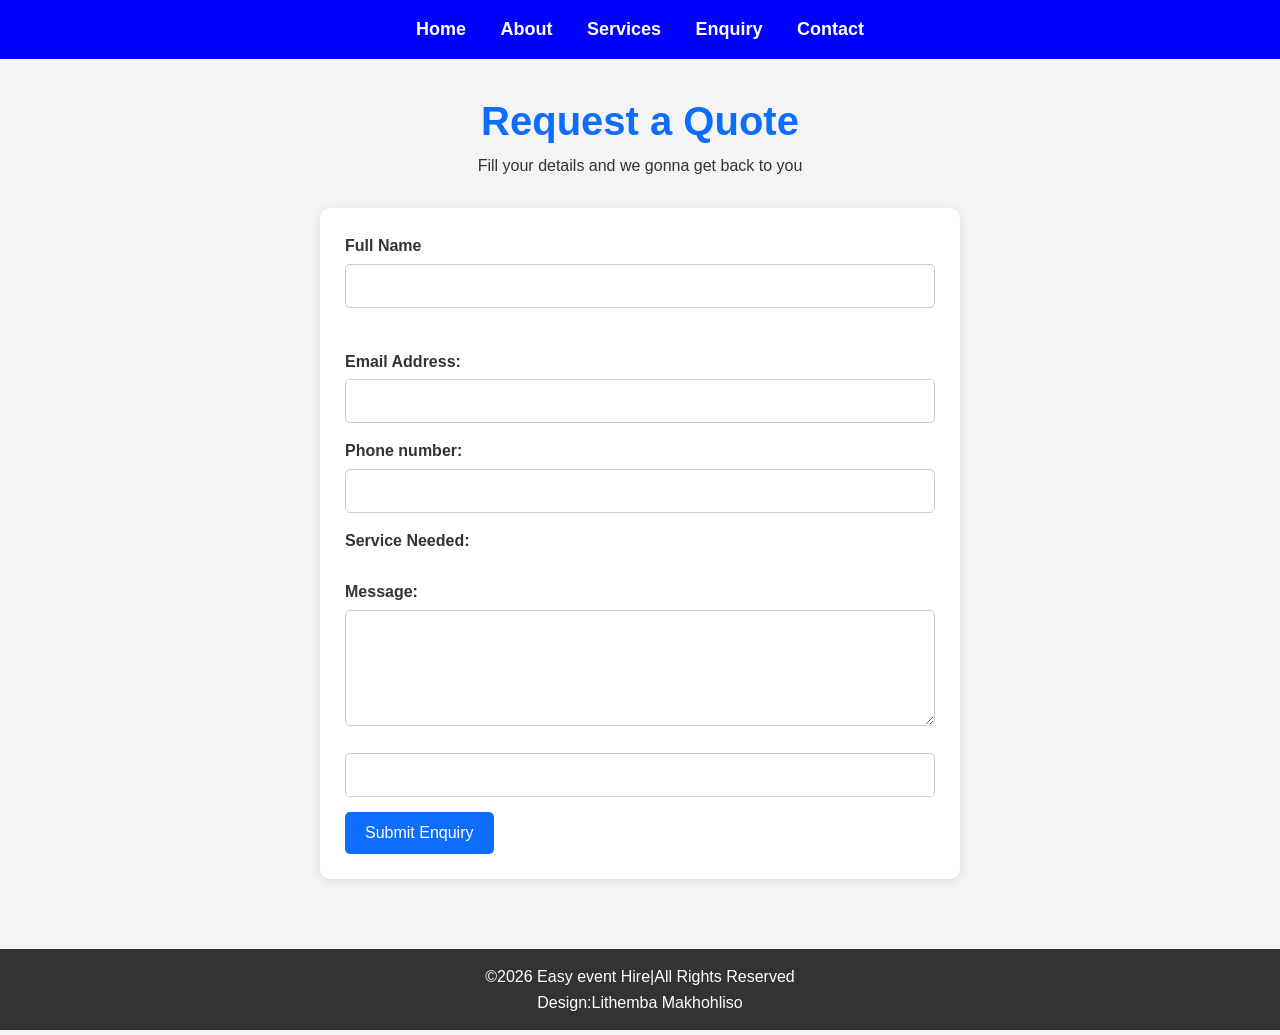
==== enquiry.html @ 60712b0d "update all files" ====
<!DOCTYPE html>
<html lang="en">
<head>
    <meta charset="UTF-8">
    <meta name="viewport" content="width=device-width, initial-scale=1.0">
    <title>Enquiry</title>
        <link rel="stylesheet" href="./CSS/style.css">

</head>
<!--------->
<body>
    <nav>
        <a href="index.html">Home</a>
        <a href="about.html">About</a>
        <a href="service.html">Services</a>
        <a href="enquiry.html">Enquiry</a>
        <a href="contact.html">Contact</a>
    </nav>
    <main>
    <h1>Request a Quote</h1>
    <p>Fill your details and we gonna get back to you</p>
    <form action="#" method="post">
        <label for="name">Full Name</label><br>
        <input type="text" id="name" name="name"required><br><br>
        <label for="email">Email Address: </label><br>
        <input type="email" id="email" name="email" required><br>
        <label for="phone">Phone number:</label><br>
        <input type="tel" id="phone" name="phone" required><br>
        <label for="service">Service Needed:</label><br>
        <label type="text" id="services" name="service"><br>
        <label for="message">Message:</label><br>
        <textarea id="message"name="message" rows="5" cols="30" required></textarea><br>
        <input type="text" id ="service" name="service" required>
        <button type="submit">Submit Enquiry</button>   
    </form>
    </main>
   <footer>
        <p>&copy;2026 Easy event Hire|All Rights Reserved</p>
        <p>Design:Lithemba Makhohliso</p>
    </footer>
    
</body>
</html>
---- CSS/style.css ----
/* =========================
   EASY EVENT HIRE 
   ========================= */

*{
    margin: 0;
    padding: 0;
    box-sizing: border-box;
}

/* Body Styling */
body{
    font-family: Arial, Helvetica, sans-serif;
    background-color: #f4f4f4;
    color: #333;
    line-height: 1.6;
}

/* Navigation Bar */
nav{
    background-color: blue;
    padding: 15px;
    text-align: center;
}

nav a{
    color: white;
    text-decoration: none;
    margin: 0 15px;
    font-size: 18px;
    font-weight: bold;
    transition: 0.3s;
}

nav a:hover{
    color: #ffd700;
}

/* Headings */
h1{
    text-align: center;
    margin-top: 30px;
    color: #0d6efd;
    font-size: 40px;
}

h2{
    text-align: center;
    margin-top: 20px;
    color: #222;
}
.service-page.service-card
/* Paragraphs */
p{
    text-align: center;
    margin: 15px 20px;
    font-size: 18px;
}

/* Lists */
ul{
    width: 60%;
    margin: 20px auto;
    background-color: white;
    padding: 20px;
    border-radius: 10px;
    box-shadow: 0px 2px 8px rgba(0,0,0,0.1);
}

ul li{
    padding: 10px;
    font-size: 18px;
    border-bottom: 1px solid #ddd;
    list-style-type: none;
}

ul li:last-child{
    border-bottom: none;
}

/* Buttons and Links */
a{
    text-decoration: none;
}
.service-page.service-card
body > a{
    display: inline-block;
    margin: 10px auto;
    background-color: #0d6efd;
    color: white;
    padding: 12px 20px;
    border-radius: 5px;
    font-weight: bold;
    transition: 0.3s;
    text-align: center;
}

body > a:hover{
    background-color: #084298;
}

/* Center Buttons */
body{
    text-align: center;
}

/* Form Styling */
form{
    width: 50%;
    margin: 30px auto;
    background-color: white;
    padding: 25px;
    border-radius: 10px;
    box-shadow: 0px 2px 10px rgba(0,0,0,0.1);
    text-align: left;
}

label{
    font-weight: bold;
    font-size: 16px;
}

input,
textarea{
    width: 100%;
    padding: 12px;
    margin-top: 5px;
    margin-bottom: 15px;
    border: 1px solid #ccc;
    border-radius: 5px;
    font-size: 16px;
}

textarea{
    resize: vertical;
}

/* Submit Button */
button{
    background-color: #0d6efd;
    color: white;
    border: none;
    padding: 12px 20px;
    font-size: 16px;
    border-radius: 5px;
    cursor: pointer;
    transition: 0.3s;
}

button:hover{
    background-color: #084298;
}
.service-page.service-card
/* Contact Page Map */
iframe{
    width: 80%;
    height: 400px;
    border-radius: 10px;
    margin: 20px auto;
    display: block;
}

/* Footer */
footer{
    background-color: #222;
    color: white;
    text-align: center;
    padding: 15px;
    margin-top: 40px;
}

/* Responsive Design */
@media(max-width: 768px){

    nav a{
        display: block;
        margin: 10px 0;
    }

    form{
        width: 90%;
    }

    ul{
        width: 90%;
    }

    iframe{
        width: 95%;
    }

    h1{
        font-size: 30px;
    }
}
/* Make the page take full height */
html, body {
    height: 100%;
    margin: 0;
}

/* Page layout */
body {
    display: flex;
    flex-direction: column;
    min-height: 100vh;
}

/* Main content grows to push footer down */
main {
    flex: 1;
}

/* Footer styling */
footer {
    background-color: #333;
    color: white;
    text-align: center;
    padding: 15px;
}
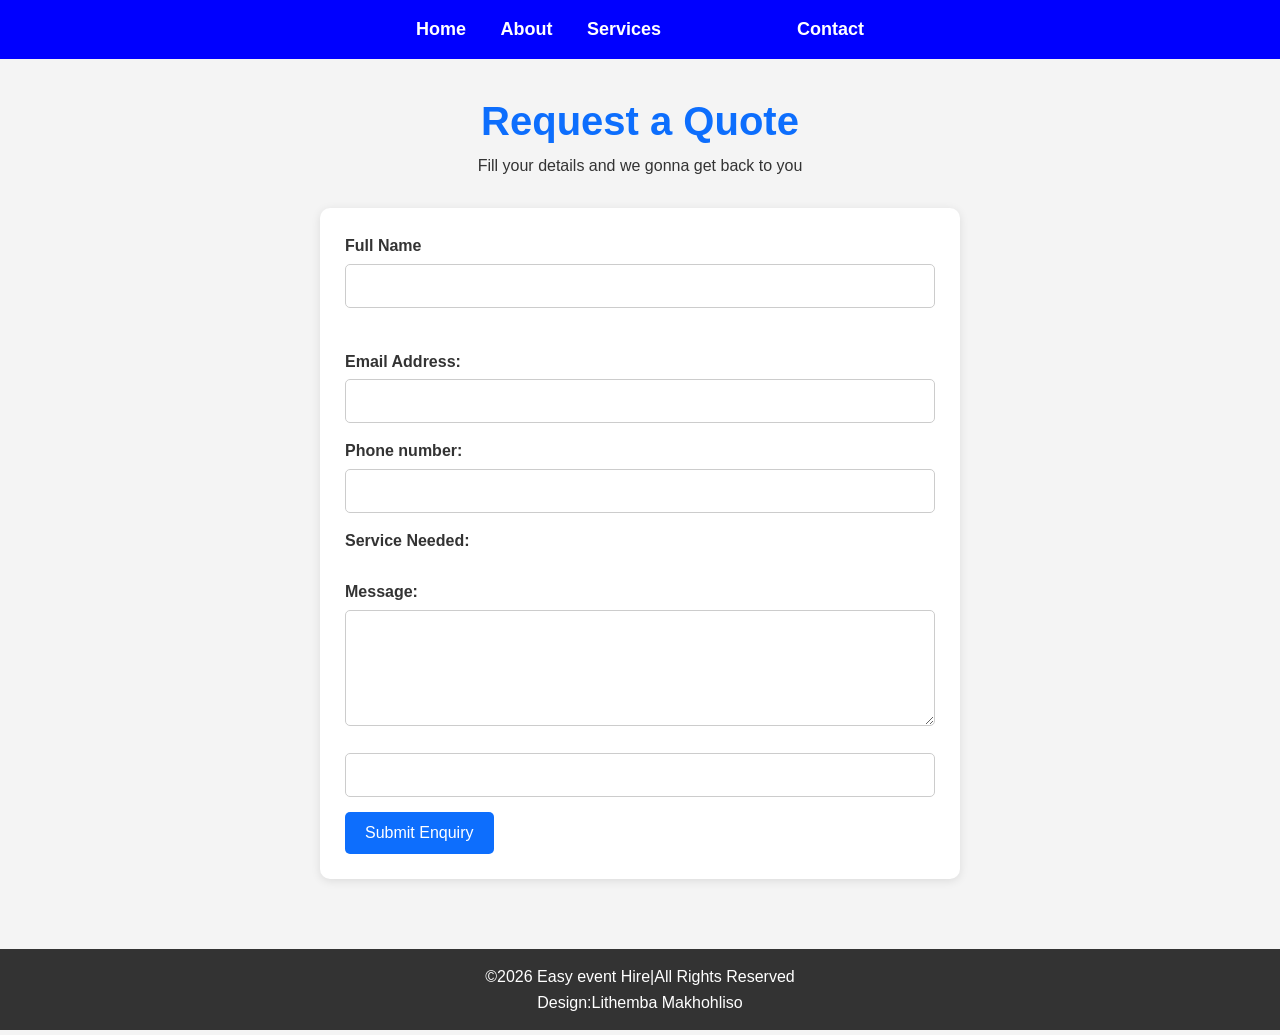
==== commit fc1f684c: "Add script tag for external JavaScript file" ====
--- a/enquiry.html
+++ b/enquiry.html
@@ -34,6 +34,8 @@
         <button type="submit">Submit Enquiry</button>   
     </form>
     </main>
+    <script src="JavaScript/script.js"></script>
+    
    <footer>
         <p>&copy;2026 Easy event Hire|All Rights Reserved</p>
         <p>Design:Lithemba Makhohliso</p>
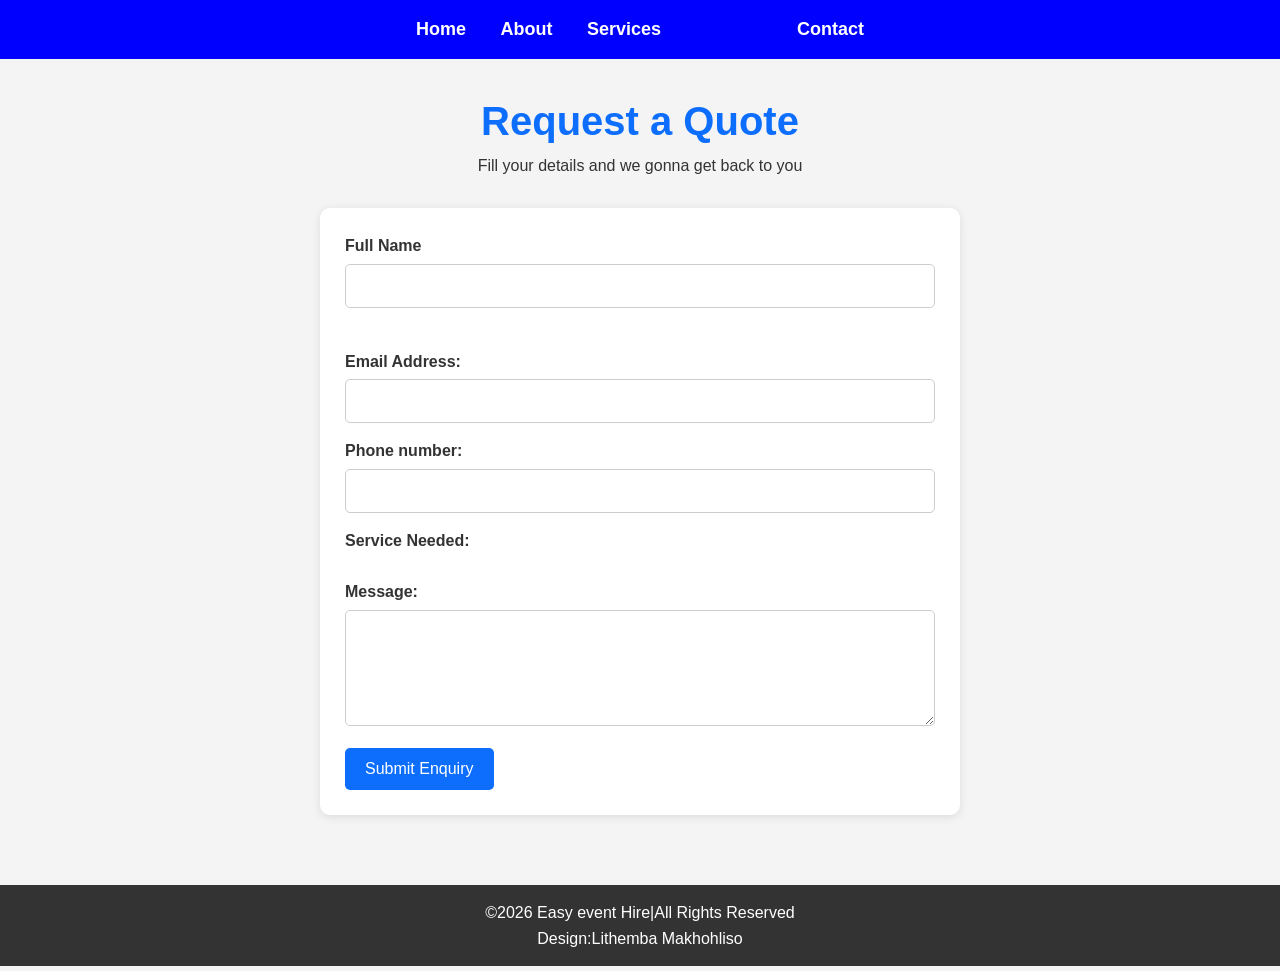
==== commit 05f24e1d: "Remove redundant input field for service" ====
--- a/enquiry.html
+++ b/enquiry.html
@@ -30,7 +30,6 @@
         <label type="text" id="services" name="service"><br>
         <label for="message">Message:</label><br>
         <textarea id="message"name="message" rows="5" cols="30" required></textarea><br>
-        <input type="text" id ="service" name="service" required>
         <button type="submit">Submit Enquiry</button>   
     </form>
     </main>
